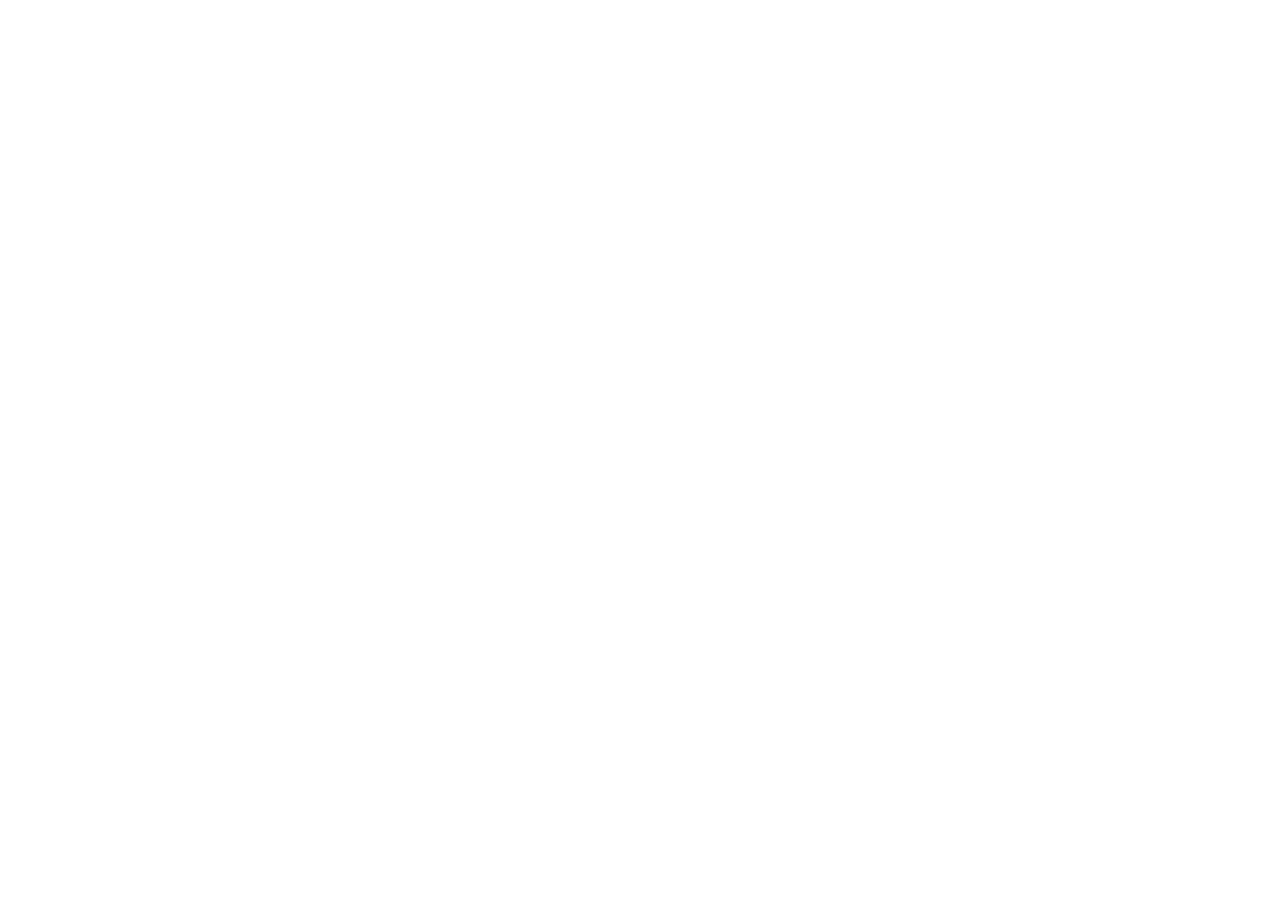
==== index.html @ e754f0f5 "Add empty files" ====
<!DOCTYPE html>
<html lang="en">
<head>
    <meta charset="UTF-8">
    <meta http-equiv="X-UA-Compatible" content="IE=edge">
    <meta name="viewport" content="width=device-width, initial-scale=1.0">
    <title>Document</title>
</head>
<body>
    
</body>
</html>
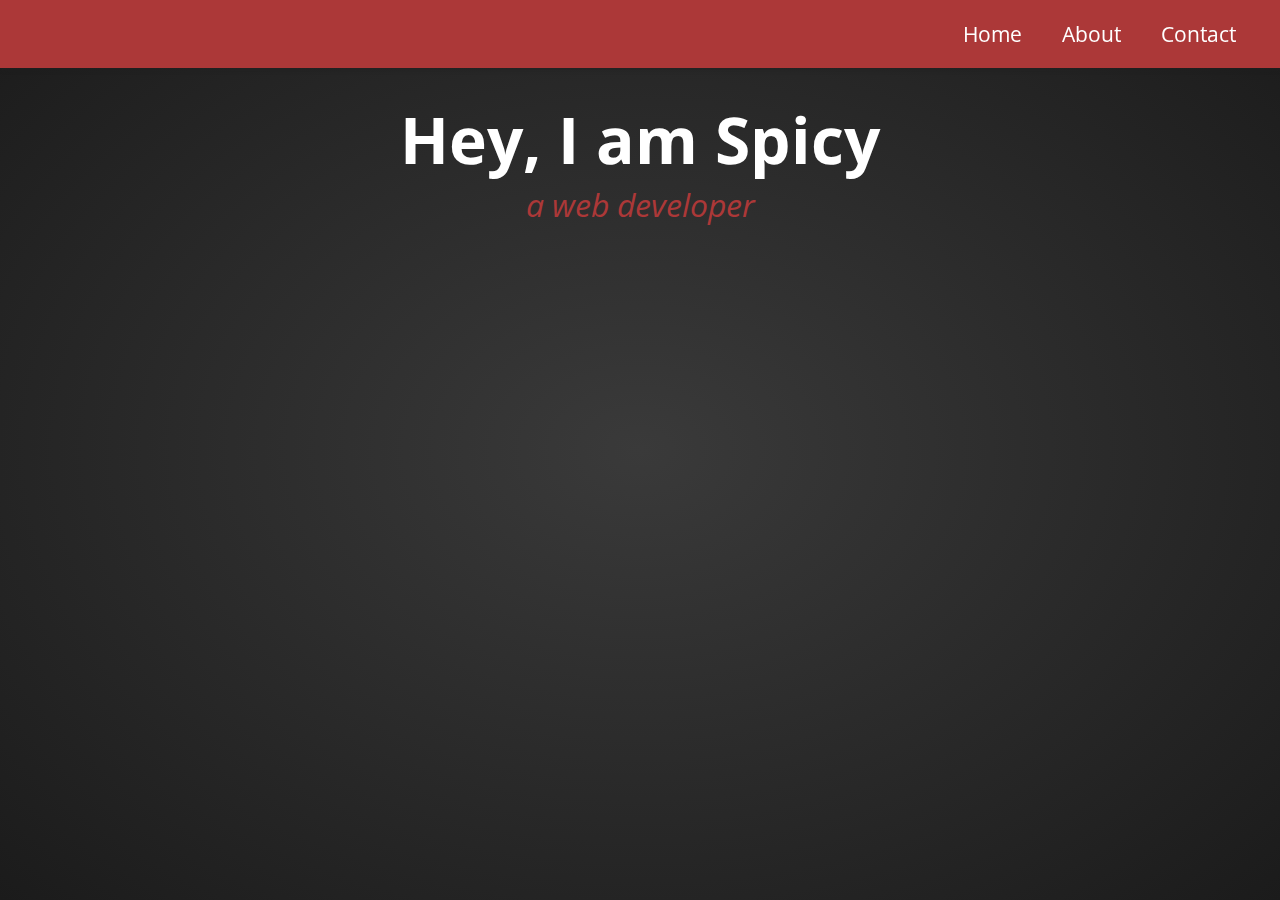
==== commit 4a681f79: "Add files from previous portfolio to pages" ====
--- a/index.html
+++ b/index.html
@@ -4,9 +4,35 @@
     <meta charset="UTF-8">
     <meta http-equiv="X-UA-Compatible" content="IE=edge">
     <meta name="viewport" content="width=device-width, initial-scale=1.0">
-    <title>Document</title>
+    <link rel="stylesheet" href="style.css">
+    <link rel="stylesheet" href="https://cdnjs.cloudflare.com/ajax/libs/font-awesome/6.0.0/css/all.min.css"
+        integrity="sha512-9usAa10IRO0HhonpyAIVpjrylPvoDwiPUiKdWk5t3PyolY1cOd4DSE0Ga+ri4AuTroPR5aQvXU9xC6qOPnzFeg=="
+        crossorigin="anonymous" referrerpolicy="no-referrer" />
+    <link href="https://fonts.googleapis.com/css2?family=Open+Sans&display=swap" rel="stylesheet">
+    <title>Hello there! 👋</title>
 </head>
 <body>
-    
+    <header>
+        <nav id="navbar">
+            <ul class="nav-link">
+                <a href="#">
+                    <li class="nav-list">Home</li>
+                </a>
+                <a href="about/about.html">
+                    <li class="nav-list">About</li>
+                </a>
+                <a href="contact/contact.html">
+                    <li class="nav-list">Contact</li>
+                </a>
+            </ul>
+        </nav>
+    </header>
+
+    <section id="about">
+        <div>
+            <h1>Hey, I am Spicy</h1>
+            <p>a web developer</p>
+        </div>
+    </section>
 </body>
 </html>--- a/style.css
+++ b/style.css
@@ -0,0 +1,356 @@
+:root {
+    --clr-main-red: rgb(172, 56, 56);
+    --clr-main-dark: rgb(58, 58, 58);
+    --clr-main-body: rgb(68, 85, 129);
+}
+
+html {
+    scroll-behavior: smooth;
+}
+
+body {
+    font-family: 'Open Sans', sans-serif;
+    color: white;
+}
+
+* {
+    box-sizing: border-box;
+    padding: 0;
+    margin: 0;
+}
+
+/* ====== HEADER ===== */
+
+header {
+    display: flex;
+    justify-content: end;
+    position: fixed;
+    top: 0;
+    left: 0;
+    right: 0;
+    font-size: 1.3rem;
+    box-shadow: 2px 0px 5px #1f1f1f;
+    background: var(--clr-main-red);
+}
+
+#navbar {
+    display: flex;
+}
+
+#navbar ul {
+    list-style: none;
+    display: inherit;
+    margin-right: 1.5rem;
+}
+
+a {
+    text-decoration: none;
+    color: white;
+}
+
+.nav-link li {
+    padding: 20px;
+}
+
+.nav-list:hover {
+    background: var(--clr-main-body);
+}
+
+
+/* =====  WELCOME ===== */
+
+#about {
+    background: radial-gradient(rgb(58, 58, 58), rgb(27, 27, 27));
+    min-height: 100vh;
+    padding-top: 6rem;
+    padding-bottom: 4rem;
+    text-align: center;
+    display: flex;
+    flex-direction: column;
+    justify-content: space-between;
+}
+
+.container {
+    width: 75rem;
+    margin: 0 auto;
+}
+
+
+@media (max-width: 1230px) {
+    .container{
+        width: 100%;
+        padding-inline: 1rem;
+    }      
+}
+
+#about h1 {
+    font-size: 4rem;
+    margin: 0;
+}
+
+#about p {
+    color: var(--clr-main-red);
+    font-size: 2rem;
+    margin: 0;
+    font-style: italic;
+}
+
+
+#about ul {
+    list-style: none;
+    margin-top: 4rem;
+}
+
+#about ul li {
+    margin-bottom: 2rem;
+}
+
+#about ul p {
+    font-size: 1rem;
+}
+
+.details {
+    display: flex;
+    justify-content: space-between;
+    width: 100%;
+}
+
+.details h3 {
+    font-size: 1rem;
+}
+
+.left {
+    text-align: left;
+    width: 20rem;
+}
+
+/* center */
+
+.center {
+    max-height: 100%;
+    width: 20rem;
+    margin-inline: 2rem;
+    background-color: var(--clr-main-red);
+    background-image: url(spicy.jpg);
+    background-size: cover;
+    background-position: -5em;
+    border-radius: 10rem;
+    overflow: hidden;
+
+    outline: 2px solid var(--clr-main-red);
+    outline-offset: 1rem;
+}
+
+.center img {
+    height: 100%;
+}
+
+
+/* right */
+
+.right {
+    width: 20rem;
+    text-align: right;
+}
+
+.right span {
+    font-size: 3rem;
+    font-weight: 600;
+    color: var(--clr-main-red);
+}
+
+
+/* ===== MAIN CONTENT ===== */
+
+#work {
+    background: var(--clr-main-body);
+    text-align: center;
+    padding: 1rem;
+}
+
+.projects-header {
+    font-size: 2.5rem;
+    width: max-content;
+    max-width: 100%;
+    margin: 4.5rem auto;
+    padding: 0 1.3rem 0.2rem;
+    border-bottom: 2px solid white;
+}
+
+#projects {
+    display: grid;
+    grid-template-columns: repeat(3, 1fr);
+    gap: 2rem;
+    max-width: 75rem;
+    margin: auto;
+    font-size: 1.3rem;
+}
+
+@media (max-width: 65rem) {
+    #projects {
+        grid-template-columns: repeat(2, 1fr);
+    }
+}
+
+@media (max-width: 45rem) {
+    #projects {
+        grid-template-columns: 1fr;
+    }
+}
+
+
+
+.project-tile {
+    border-radius: 5px;
+    background-color: var(--clr-main-dark);
+    box-shadow: 1px 1px 3px rgba(0, 0, 0, 0.5);
+}
+
+.code {
+    color: var(--clr-main-dark);
+    font-size: 1.5rem;
+    transition: 300ms ease;
+}
+
+.project-tile:hover .code {
+    color: orange;
+}
+
+.img {
+    background-size: cover;
+    width: 100%;
+    aspect-ratio: 1;
+    background-position: center;
+    border-radius: 5px 5px 0 0;
+}
+
+.tribute {
+    background-image: url("https://cdn.freecodecamp.org/testable-projects-fcc/images/tribute.jpg");
+}
+
+.quote {
+    background-image: url("https://cdn.freecodecamp.org/testable-projects-fcc/images/random-quote-machine.png");
+}
+
+.calc {
+    background-image: url("https://cdn.freecodecamp.org/testable-projects-fcc/images/calc.png");
+}
+.map {
+    background-image: url("https://cdn.freecodecamp.org/testable-projects-fcc/images/map.jpg");
+
+}
+.wiki {
+    background-image: url("https://cdn.freecodecamp.org/testable-projects-fcc/images/wiki.png");
+}
+.game {
+    background-image: url("https://cdn.freecodecamp.org/testable-projects-fcc/images/tic-tac-toe.png");
+}
+
+
+.project-tile p {
+    padding: 1rem;
+    border-radius: 0 0 5px 5px;
+}
+
+
+button {
+    padding: 0.5rem 1rem;
+    background: var(--clr-main-dark);
+    margin: 2rem auto;
+    border: none;
+    border-radius: 3px;
+    font-size: 1.3rem;
+    cursor: pointer;
+    color: white;
+    transition: 300ms ease;
+    box-shadow: 1px 1px 3px rgba(0, 0, 0, 0.5);
+}
+
+button:hover {
+    background: var(--clr-main-red);
+}
+
+button i {
+    font-size: inherit;
+    transition: 300ms ease-out;
+}
+
+button:hover > i {
+    transform: translateX(5px);
+}
+
+
+/* ===== FOOTER ===== */
+
+
+footer {
+    background: var(--clr-main-dark);
+    color: white;
+    text-align: center;
+    height: 85vh;
+}
+
+.contact {
+    display: flex;
+    justify-content: center;
+    align-items: center;
+    height: calc(100% - 5.6rem);
+}
+
+.contact h3 {
+    font-size: 3.5rem;
+    line-height: 2;
+}
+
+em {
+    font-size: 1.5rem;
+    color: var(--clr-main-red);
+}
+
+.contact-links {
+    text-shadow: 2px 2px 1px #1f1f1f;
+}
+
+i {
+    font-size: 1.7rem;
+    margin-inline: 5px;
+}
+
+hr {
+    background: var(--clr-main-red);
+    border: none;
+    height: 4px;
+}
+
+.contact ul {
+    display: flex;
+    flex-wrap: wrap;
+    list-style: none;
+    justify-content: center;
+    font-size: 1.5rem;
+    margin: 1.2rem;
+}
+
+.contact ul a {
+    padding: 0.8rem;
+    display: flex;
+    place-items: center;
+    transition: 300ms ease;
+}
+
+.contact ul a:hover {
+    transform: translateY(0.8rem);
+}
+
+
+.copyright {
+    /* height: 20rem; */
+    display: flex;
+    justify-content: space-evenly;
+    text-align: left;
+    padding: 2rem;
+}
+
+.small-i {
+    font-size: inherit;
+}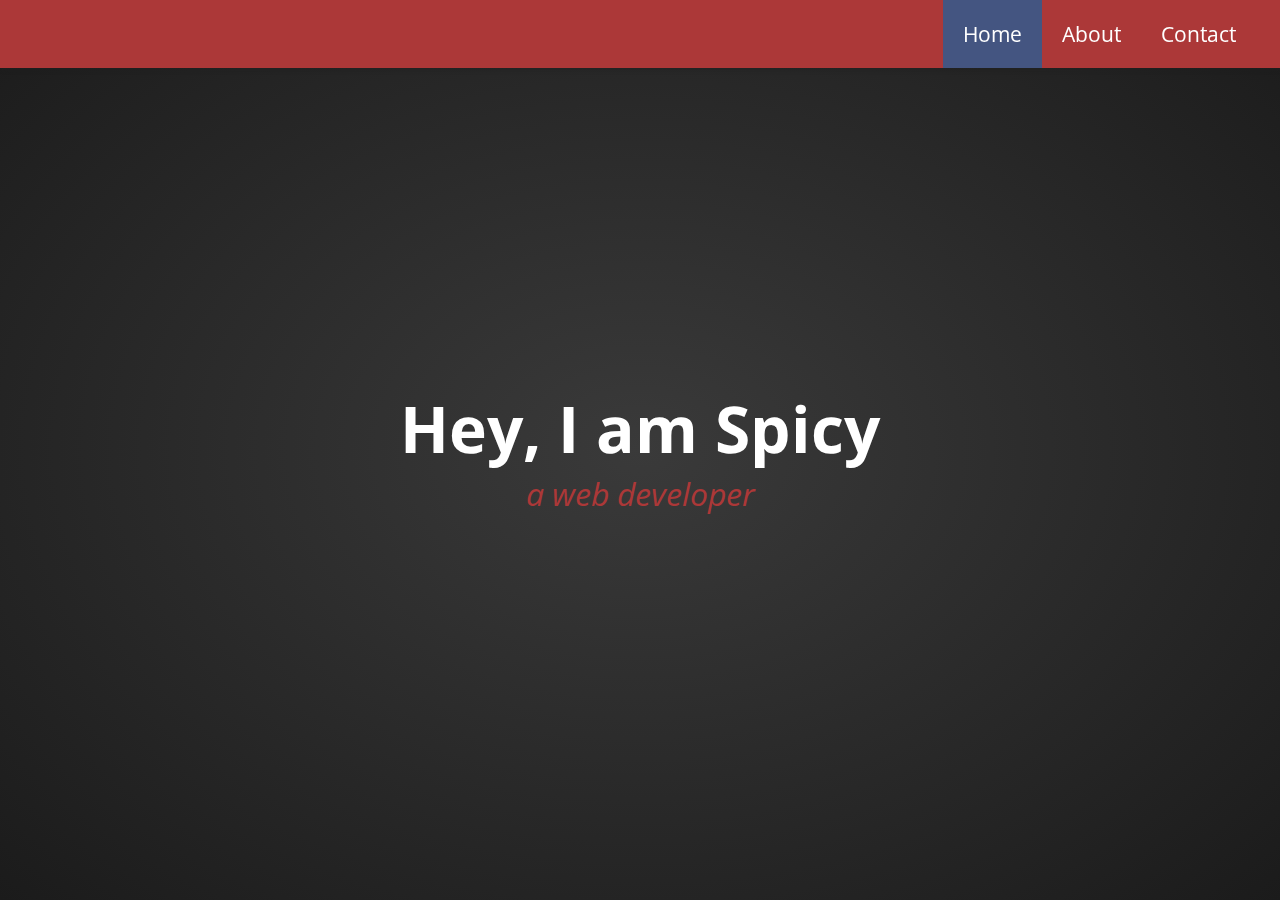
==== commit 21d4ab48: "Customise pages css to fit division" ====
--- a/index.html
+++ b/index.html
@@ -5,10 +5,20 @@
     <meta http-equiv="X-UA-Compatible" content="IE=edge">
     <meta name="viewport" content="width=device-width, initial-scale=1.0">
     <link rel="stylesheet" href="style.css">
-    <link rel="stylesheet" href="https://cdnjs.cloudflare.com/ajax/libs/font-awesome/6.0.0/css/all.min.css"
-        integrity="sha512-9usAa10IRO0HhonpyAIVpjrylPvoDwiPUiKdWk5t3PyolY1cOd4DSE0Ga+ri4AuTroPR5aQvXU9xC6qOPnzFeg=="
-        crossorigin="anonymous" referrerpolicy="no-referrer" />
     <link href="https://fonts.googleapis.com/css2?family=Open+Sans&display=swap" rel="stylesheet">
+
+    <style>
+        #about {
+            height: 100vh;
+            flex-direction: row;
+            justify-content: center;
+            align-items: center;
+            padding: 0;
+
+            transition: 400ms ease;
+        }
+        
+    </style>
     <title>Hello there! 👋</title>
 </head>
 <body>
@@ -16,7 +26,7 @@
         <nav id="navbar">
             <ul class="nav-link">
                 <a href="#">
-                    <li class="nav-list">Home</li>
+                    <li class="nav-list active">Home</li>
                 </a>
                 <a href="about/about.html">
                     <li class="nav-list">About</li>
--- a/style.css
+++ b/style.css
@@ -133,7 +133,7 @@
     background-color: var(--clr-main-red);
     background-image: url(spicy.jpg);
     background-size: cover;
-    background-position: -5em;
+    background-position: -3.2rem;
     border-radius: 10rem;
     overflow: hidden;
 
@@ -335,7 +335,7 @@
     padding: 0.8rem;
     display: flex;
     place-items: center;
-    transition: 300ms ease;
+    transition: 150ms ease;
 }
 
 .contact ul a:hover {
@@ -353,4 +353,8 @@
 
 .small-i {
     font-size: inherit;
+}
+
+.active {
+    background-color: var(--clr-main-body);
 }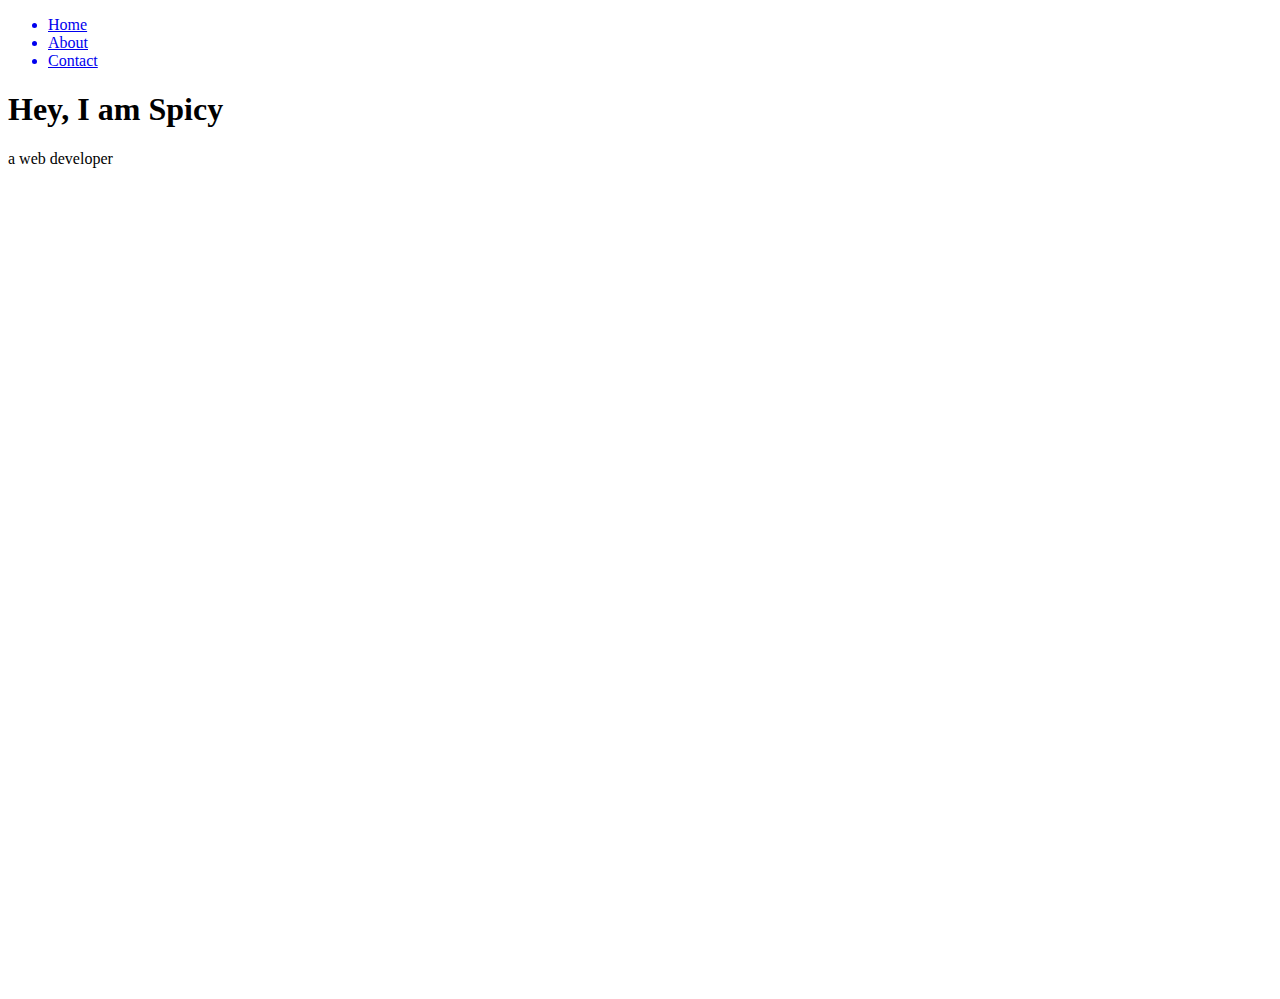
==== commit 8d08c71e: "Modify server code to work dynamically" ====
--- a/index.html
+++ b/index.html
@@ -4,8 +4,8 @@
     <meta charset="UTF-8">
     <meta http-equiv="X-UA-Compatible" content="IE=edge">
     <meta name="viewport" content="width=device-width, initial-scale=1.0">
-    <link rel="stylesheet" href="style.css">
-    <link href="https://fonts.googleapis.com/css2?family=Open+Sans&display=swap" rel="stylesheet">
+    <!-- <link rel="stylesheet" href="style.css"> -->
+    <!-- <link href="https://fonts.googleapis.com/css2?family=Open+Sans&display=swap" rel="stylesheet"> -->
 
     <style>
         #about {
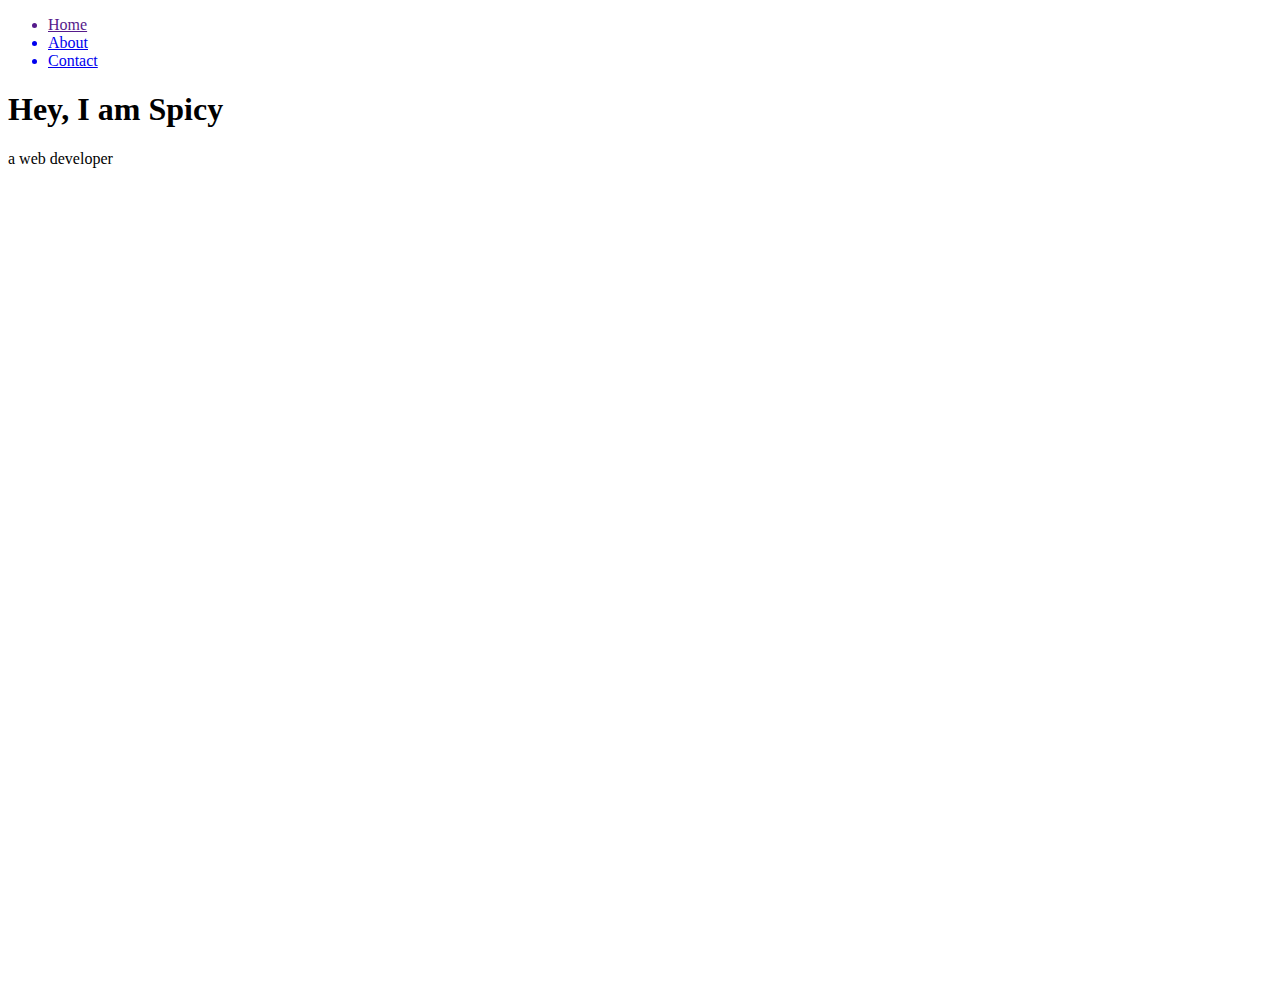
==== commit 62dabaed: "Complete server setup without css loading" ====
--- a/index.html
+++ b/index.html
@@ -25,13 +25,13 @@
     <header>
         <nav id="navbar">
             <ul class="nav-link">
-                <a href="#">
+                <a href="">
                     <li class="nav-list active">Home</li>
                 </a>
-                <a href="about/about.html">
+                <a href="about.html">
                     <li class="nav-list">About</li>
                 </a>
-                <a href="contact/contact.html">
+                <a href="contact.html">
                     <li class="nav-list">Contact</li>
                 </a>
             </ul>
